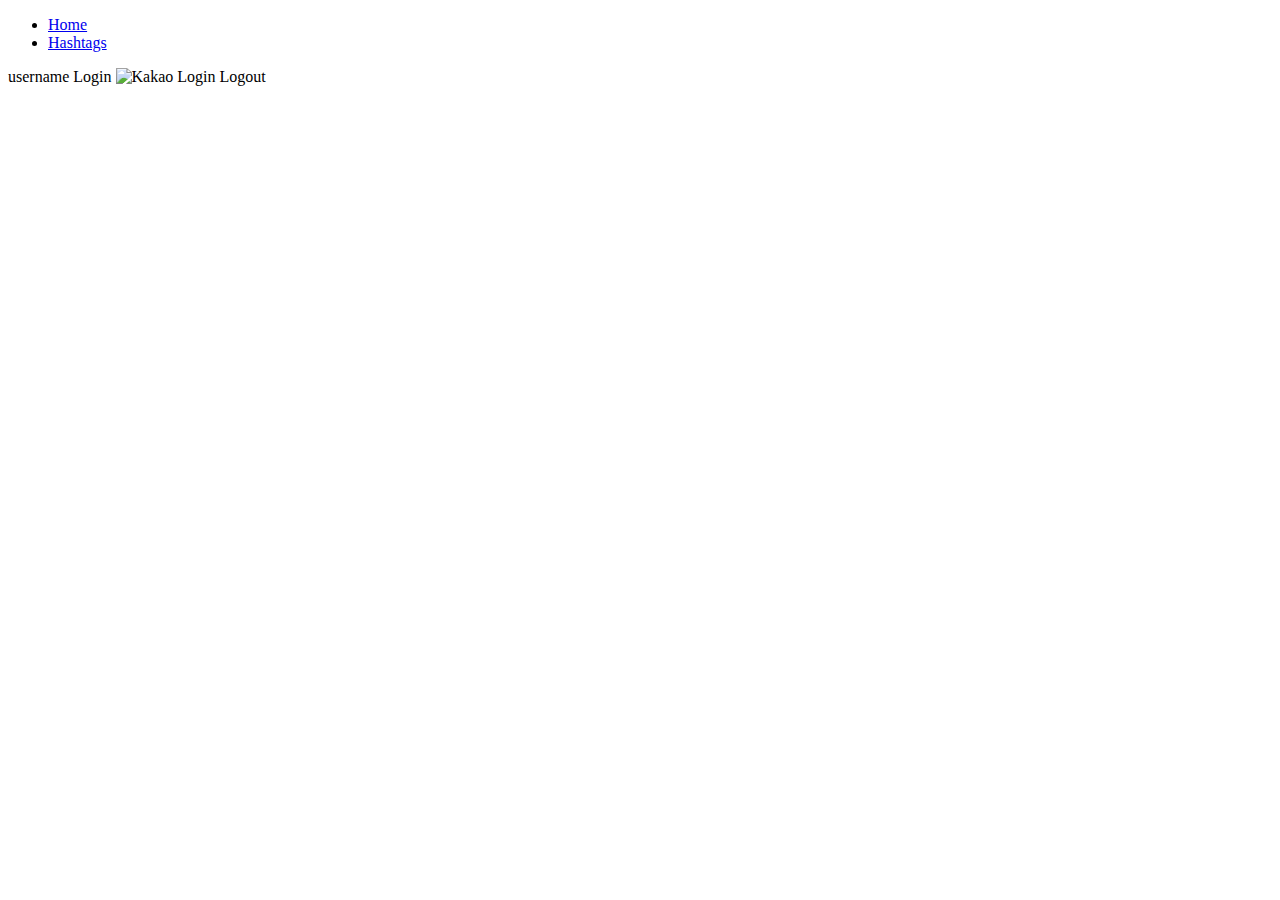
==== src/main/resources/templates/header.html @ d28ff653 "Part2-2-10" ====
<!DOCTYPE html>
<html lang="ko">
<head>
  <meta charset="UTF-8">
  <title>Title</title>
</head>
<body>
  <header class="p-3 bg-dark text-white">
    <div class="container">
      <div class="d-flex flex-wrap align-items-center justify-content-center justify-content-lg-start">
        <ul class="nav col-12 col-lg-auto me-lg-auto mb-2 justify-content-center mb-md-0">
          <li><a id="home" href="#" class="nav-link px-2 text-secondary">Home</a></li>
          <li><a id="hashtag" href="#" class="nav-link px-2 text-secondary">Hashtags</a></li>
        </ul>

        <div class="text-end">
          <span id="username" class="text-white me-2">username</span>
          <a role="button" id="login" class="btn btn-outline-light me-2">Login</a>
          <a role="button" id="kakao-login" class="me-2">
            <img alt="Kakao Login" src="/images/kakao_login_medium.png">
          </a>
          <a role="button" id="logout" class="btn btn-outline-light me-2">Logout</a>
        </div>
      </div>
    </div>
  </header>
</body>
</html>
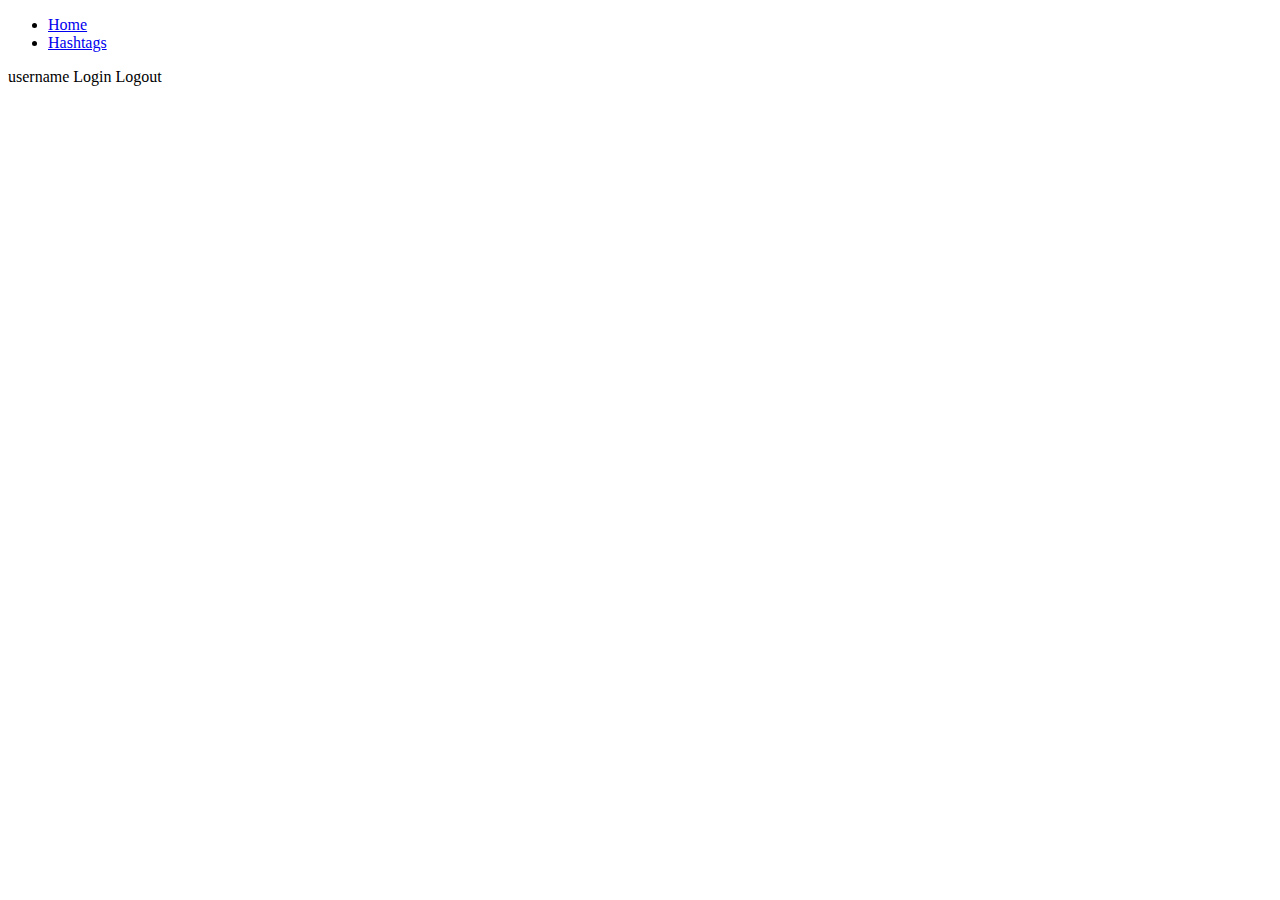
==== commit b149f2d9: "Part2-3-17-20" ====
--- a/src/main/resources/templates/header.html
+++ b/src/main/resources/templates/header.html
@@ -15,11 +15,14 @@
 
         <div class="text-end">
           <span id="username" class="text-white me-2">username</span>
-          <a role="button" id="login" class="btn btn-outline-light me-2">Login</a>
-          <a role="button" id="kakao-login" class="me-2">
-            <img alt="Kakao Login" src="/images/kakao_login_medium.png">
-          </a>
-          <a role="button" id="logout" class="btn btn-outline-light me-2">Logout</a>
+            <a role="button" id="login" class="btn btn-outline-light me-2">Login</a>
+            <a role="button" id="logout" class="btn btn-outline-light me-2">Logout</a>
+<!--          <span id="username" class="text-white me-2">username</span>-->
+<!--          <a role="button" id="login" class="btn btn-outline-light me-2">Login</a>-->
+<!--          <a role="button" id="kakao-login" class="me-2">-->
+<!--            <img alt="Kakao Login" src="/images/kakao_login_medium.png">-->
+<!--          </a>-->
+<!--          <a role="button" id="logout" class="btn btn-outline-light me-2">Logout</a>-->
         </div>
       </div>
     </div>
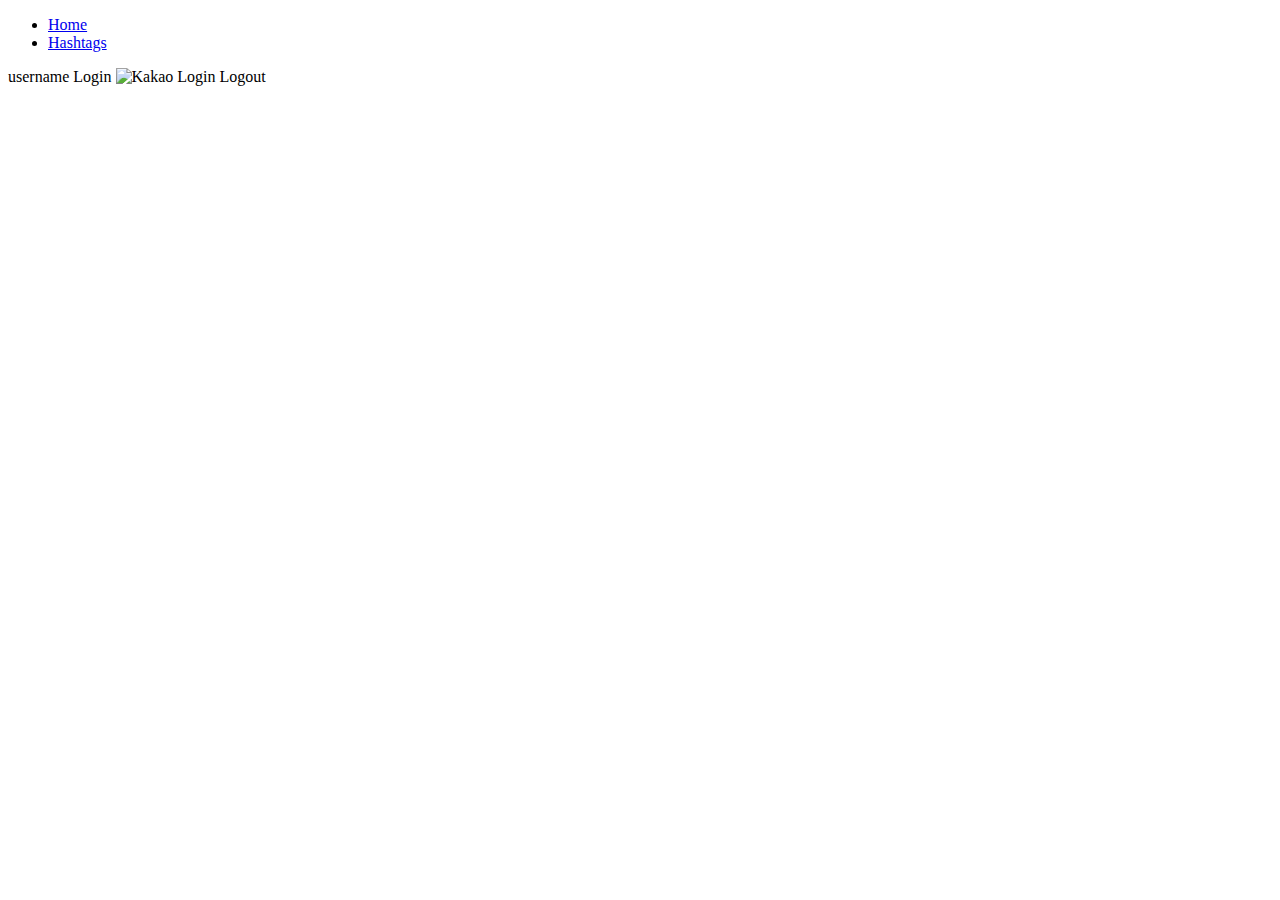
==== commit cb4066c8: "뷰" ====
--- a/src/main/resources/templates/header.html
+++ b/src/main/resources/templates/header.html
@@ -16,6 +16,9 @@
         <div class="text-end">
           <span id="username" class="text-white me-2">username</span>
             <a role="button" id="login" class="btn btn-outline-light me-2">Login</a>
+            <a role="button" id="kakao-login" class="me-2">
+              <img alt="Kakao Login" src="/images/kakao_login_medium.png">
+            </a>
             <a role="button" id="logout" class="btn btn-outline-light me-2">Logout</a>
 <!--          <span id="username" class="text-white me-2">username</span>-->
 <!--          <a role="button" id="login" class="btn btn-outline-light me-2">Login</a>-->
